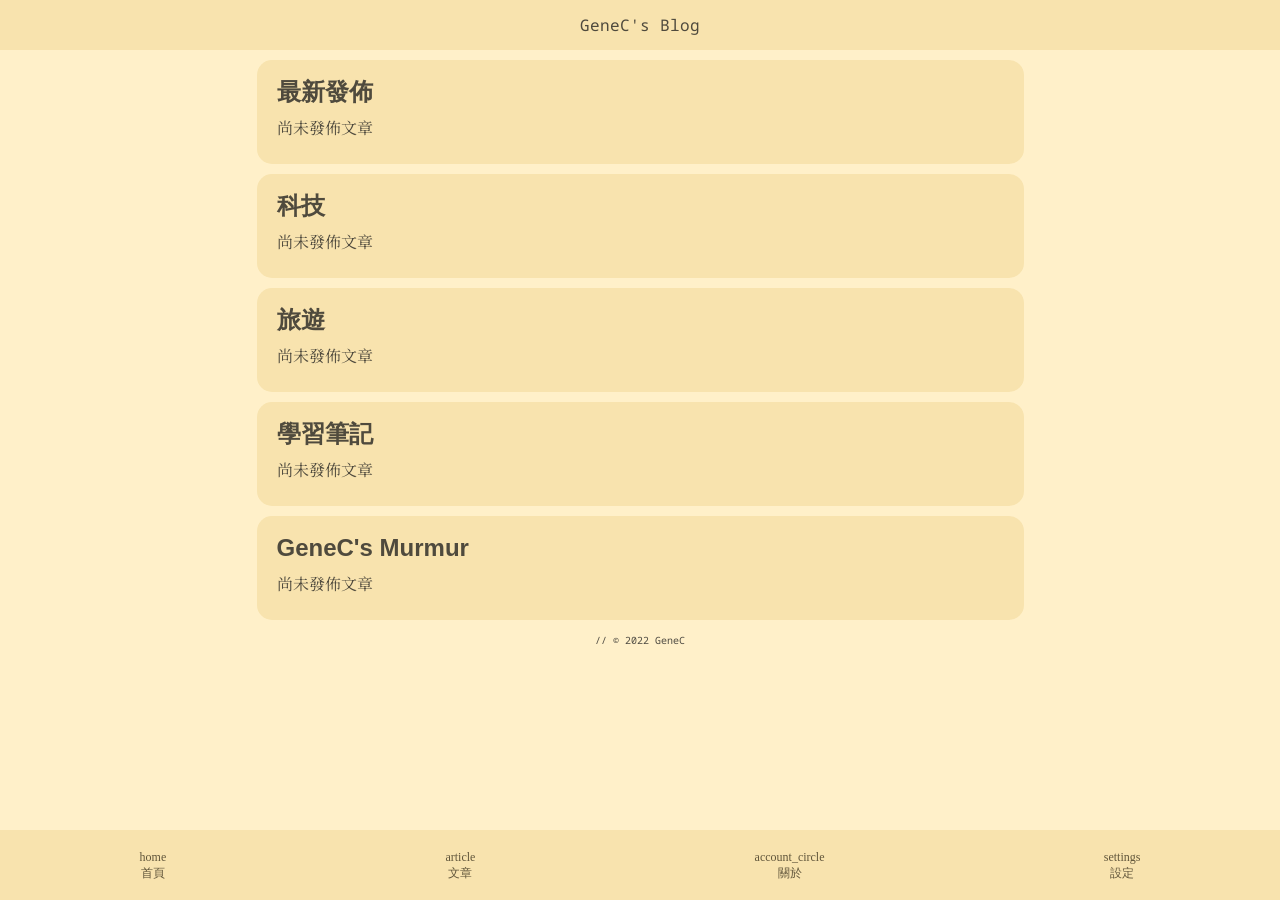
==== article.html @ 6e337cf1 "Added files for pages" ====
<!DOCTYPE html>
<html lang="zh-Hant-TW">

<head>
    <meta charset="UTF-8">
    <meta http-equiv="X-UA-Compatible" content="IE=edge">
    <meta name="viewport" content="width=device-width, initial-scale=1.0">
    <meta name="theme-color" content="#f8e3ae">
    <title>GeneC's Blog</title>

    <!-- CSS Import -->
    <link rel="preconnect" href="https://fonts.googleapis.com">
    <link rel="preconnect" href="https://fonts.gstatic.com" crossorigin>
    <link href="https://fonts.googleapis.com/css2?family=Noto+Sans+Mono&family=Noto+Serif+TC&display=swap" rel="stylesheet">
    <link rel="stylesheet" href="https://fonts.sandbox.google.com/css2?family=Material+Symbols+Rounded:opsz,wght,FILL,GRAD@20..48,100..700,0..1,-50..200" />
    <link rel="stylesheet" href="app/style/reset.css">
    <link rel="stylesheet" href="app/style/main.css">
</head>

<body>
    <div class="header"><span class="branding">GeneC's Blog</span></div>
    <nav class="navbar"></nav>

    <div class="main">
        <div class="card">
            <h1>最新發佈</h1>
            <p>尚未發佈文章</p>
        </div>
        <div class="card">
            <h1>科技</h1>
            <p>尚未發佈文章</p>
        </div>
        <div class="card">
            <h1>旅遊</h1>
            <p>尚未發佈文章</p>
        </div>

        <div class="card">
            <h1>學習筆記</h1>
            <p>尚未發佈文章</p>
        </div>
        <div class="card">
            <h1>GeneC's Murmur</h1>
            <p>尚未發佈文章</p>
        </div>
        <footer><span class="copyrightInfo">// © 2022 GeneC</span></footer>
    </div>

</body>
<script src="/app/js/main.js"></script>
<script src="app/js/navbar.js"></script>

</html>
---- app/style/main.css ----
* {
  box-sizing: border-box;
}

body {
  margin-top: 50px;
  margin-bottom: 70px;
  display: flex;
  justify-content: center;
  background-color: #fff0c9;
}

a {
  text-decoration: none;
  color: inherit;
  -webkit-tap-highlight-color: transparent;
}

.header {
  color: rgba(26, 26, 26, 0.7647058824);
  background-color: #f8e3ae;
  font-family: "Noto Sans Mono", "monospace";
  position: fixed;
  top: 0;
  width: 100vw;
  height: 50px;
  display: flex;
  flex-direction: row;
  align-items: center;
  justify-content: center;
  z-index: 10;
}

.navbar {
  position: fixed;
  bottom: 0px;
  height: 70px;
  width: 100vw;
  background-color: #f8e3ae;
  display: flex;
  overflow-x: auto;
  color: #61563b;
  z-index: 10;
  opacity: 0;
}
.navbar .nav__link {
  display: flex;
  flex-direction: column;
  align-items: center;
  justify-content: center;
  flex-grow: 1;
  font-size: 12px;
  transition: 0.4s;
  transition-timing-function: cubic-bezier(0.14, 0.35, 0, 1);
}
.navbar .nav__link:active {
  transition: 0.05s;
  transform: scale(0.8);
}
.navbar .nav__link .nav__text {
  margin-top: 4px;
}
.navbar.display {
  opacity: 1;
  transition: 0.4s;
  transition-timing-function: cubic-bezier(0.14, 0.35, 0, 1);
}

.main {
  width: calc(100vw - 20px);
  max-width: 767px;
  display: flex;
  flex-direction: column;
  transform: translateY(10px);
  opacity: 0;
  font-family: "Noto Sans TC", sans-serif;
}
.main .card {
  border-radius: 15px;
  background-color: #f8e3ae;
  color: rgba(26, 26, 26, 0.7647058824);
  margin-top: 10px;
  padding: 20px;
}
.main .card h1 {
  font-weight: bold;
  font-size: 1.5rem;
  margin: 0px;
}
.main .card p {
  font-family: "Noto Serif TC", serif;
  text-align: justify;
  text-justify: inter-character;
  line-height: 2;
  margin-top: 8px;
}
.main .card p a {
  font-weight: bold;
}
.main.display {
  transition: 0.4s;
  transition-timing-function: cubic-bezier(0.14, 0.35, 0, 1);
  transform: translateY(0);
  opacity: 1;
}
.main footer {
  display: flex;
  justify-content: center;
}
.main footer .copyrightInfo {
  margin: 15px;
  font-size: 10px;
  font-family: "Noto Sans Mono", "monospace";
  color: rgba(26, 26, 26, 0.7647058824);
}

.material-symbols-rounded {
  font-variation-settings: "FILL" 1, "wght" 400, "GRAD" 0, "opsz" 20;
}

/*# sourceMappingURL=main.css.map */
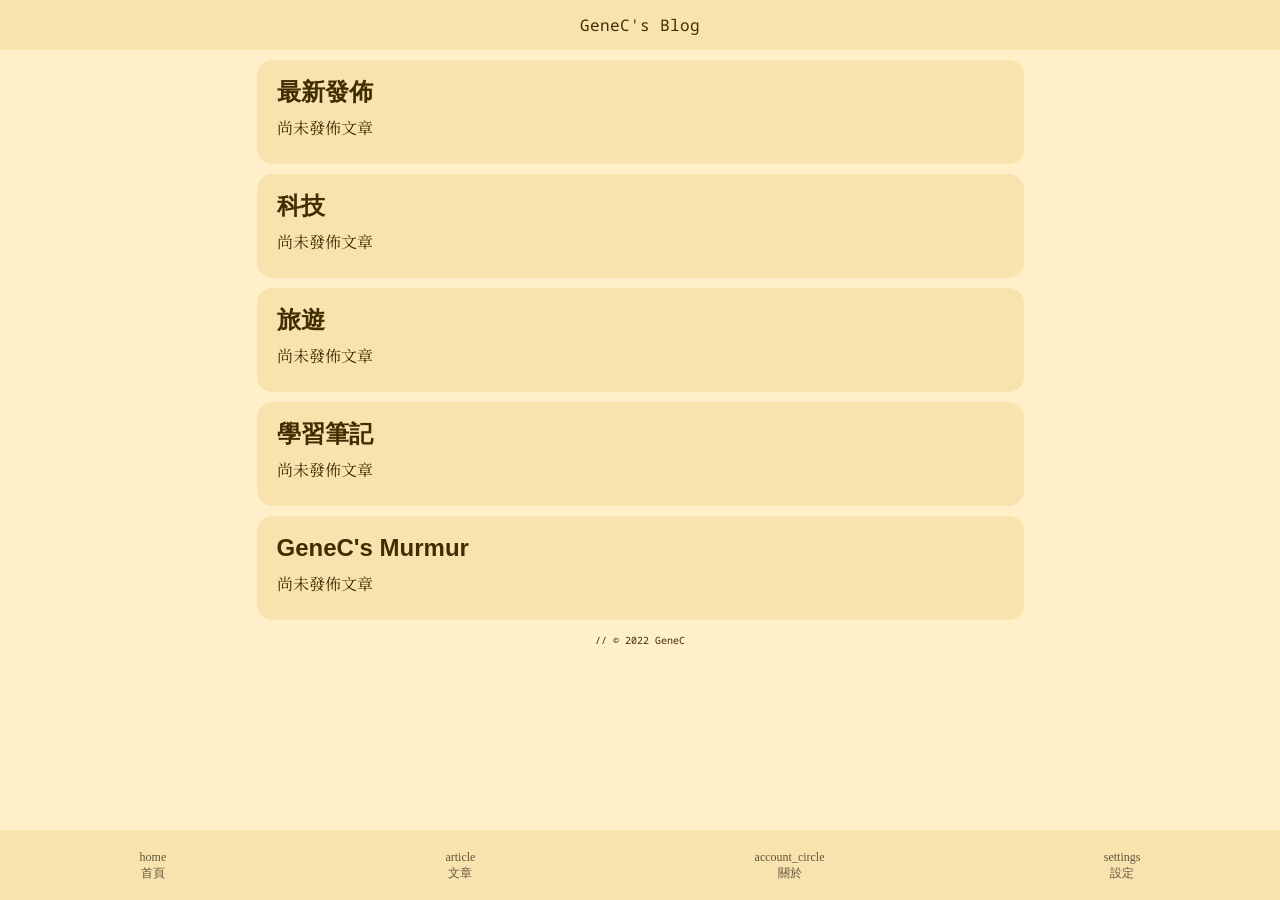
==== commit a681dafe: "Remove unnecessary js, styles and try to fix icons being indexed by search engine." ====
--- a/article.html
+++ b/article.html
@@ -22,10 +22,14 @@
     <nav class="navbar"></nav>
 
     <div class="main">
-        <div class="card">
-            <h1>最新發佈</h1>
-            <p>尚未發佈文章</p>
-        </div>
+        <a href="#latest">
+            <div class="card">
+                <h1>最新發佈</h1>
+                <p>尚未發佈文章</p>
+            </div>
+        </a>
+
+
         <div class="card">
             <h1>科技</h1>
             <p>尚未發佈文章</p>
--- a/app/style/main.css
+++ b/app/style/main.css
@@ -17,7 +17,7 @@
 }
 
 .header {
-  color: rgba(26, 26, 26, 0.7647058824);
+  color: #412d02;
   background-color: #f8e3ae;
   font-family: "Noto Sans Mono", "monospace";
   position: fixed;
@@ -78,7 +78,7 @@
 .main .card {
   border-radius: 15px;
   background-color: #f8e3ae;
-  color: rgba(26, 26, 26, 0.7647058824);
+  color: #412d02;
   margin-top: 10px;
   padding: 20px;
 }
@@ -90,7 +90,6 @@
 .main .card p {
   font-family: "Noto Serif TC", serif;
   text-align: justify;
-  text-justify: inter-character;
   line-height: 2;
   margin-top: 8px;
 }
@@ -111,7 +110,7 @@
   margin: 15px;
   font-size: 10px;
   font-family: "Noto Sans Mono", "monospace";
-  color: rgba(26, 26, 26, 0.7647058824);
+  color: #412d02;
 }
 
 .material-symbols-rounded {
